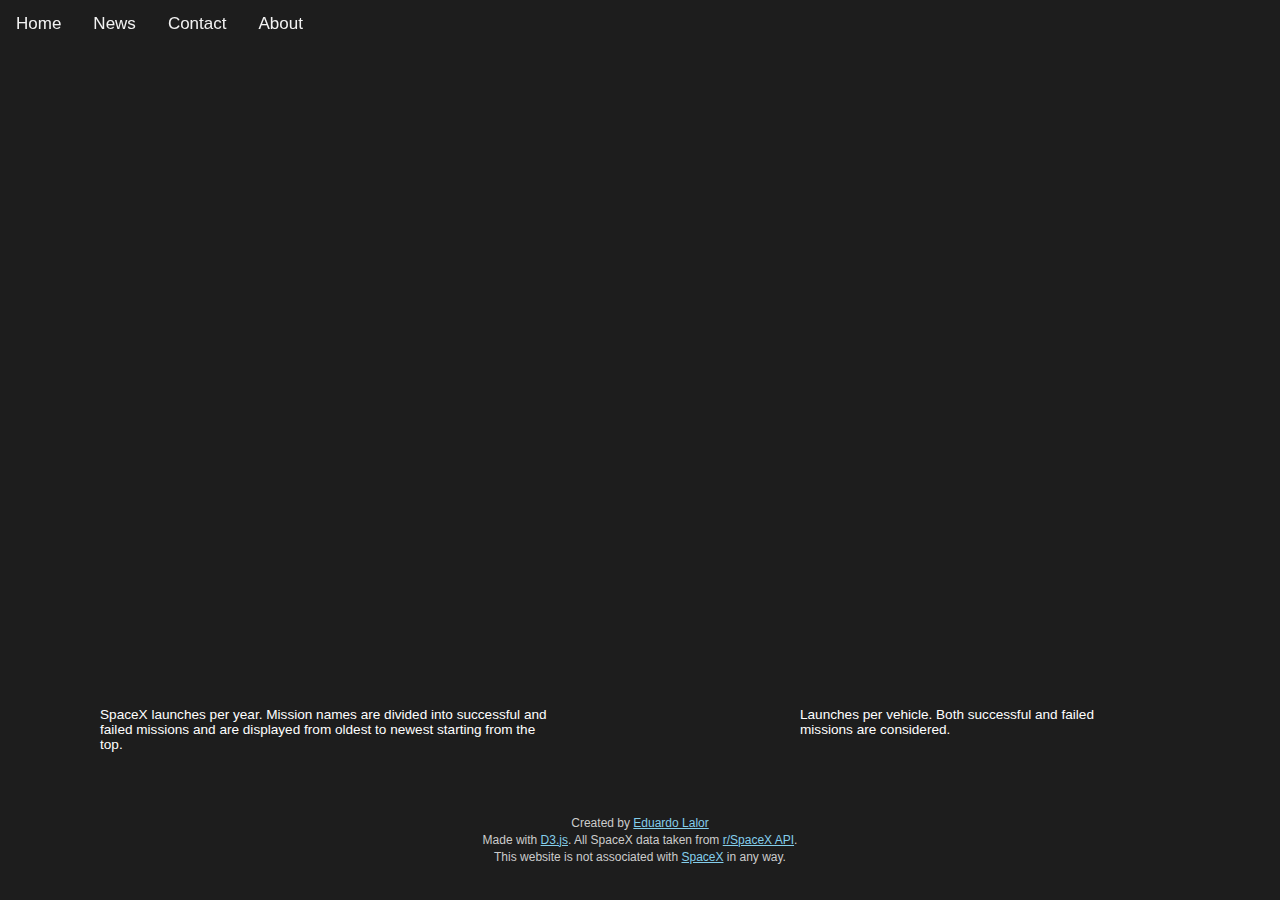
==== index.html @ 7b72bd1d "Rename d3js.html to index.html" ====
<!doctype html>
<html>
    <head>
        <script src="https://d3js.org/d3.v5.min.js"></script>
        <link rel="stylesheet" href="./d3js.css">
    </head>
    <body>
        <div class="topnav">
            <a href="#home">Home</a>
            <a href="#news">News</a>
            <a href="#contact">Contact</a>
            <a href="#about">About</a>
        </div>
        <div id="page-content">
            <div id="bar-chart">
                <svg id="bar-chart-svg" width="750" height="600"></svg>
                <p class="bar-chart-description chart-description">SpaceX launches per year. Mission names are divided into successful and failed missions and are displayed from oldest to newest starting from the top.</p>
            </div>
            <div id="donut-chart">
                <svg id="donut-chart-svg" width="400" height="600"></svg>
                <p class="donut-chart-description chart-description">Launches per vehicle. Both successful and failed missions are considered.</p>
            </div>
        </div>
        <footer>
            <p>Created by <a href="https://github.com/Dwape" class="link">Eduardo Lalor</a></p>
            <p>Made with <a href="https://d3js.org/" class="link">D3.js</a>. All SpaceX data taken from <a href="https://docs.spacexdata.com" class="link">r/SpaceX API</a>.</p>
            <p>This website is not associated with <a href="https://www.spacex.com/" class="link">SpaceX</a> in any way.</p>
          </footer>
    <script src="./d3js.js"></script>
    </body>
</html>
---- d3js.css ----
body {
    background-color: rgb(29, 29, 29);
    margin: 0;
    font-family: Helvetica
}

/* Add a black background color to the top navigation */
.topnav {
    overflow: hidden;
    position: fixed; /* Set the navbar to fixed position */
    top: 0; /* Position the navbar at the top of the page */
    width: 100%; /* Full width */
    height: 7%;
}
  
/* Style the links inside the navigation bar */
.topnav a {
    float: left;
    color: #f2f2f2;
    text-align: center;
    padding: 14px 16px;
    text-decoration: none;
    font-size: 17px;
  }

footer {
    text-align: center;
    margin-top: 50px;
}
  
footer p {
    font-size: 0.75rem;
    color: #cccccc;
    margin: 3px;
}

.success-bar {
    fill: #5ab9ea;
}

.success {
    fill: #5ab9ea;
}

.failure-bar {
    fill: #5680e9;
}

.failure {
    fill: #5680e9;
}

svg text {
    font-size: 10px;
    fill: white;
}

svg path {
    stroke: white;
}

svg line {
    stroke: white;
}

.chart-title {
    font-size: 18px;
}

.faded {
    opacity: 0.3;
}

.hidden {
    display: none;
}

#page-content {
    margin-top: 7%;
    display: flex;
    flex-direction: row;
}

.link {
    color: #84ceeb
}

.bar-chart-description {
    margin-left: 100px;
    width: 450px;
}

.donut-chart-description {
    margin-left: 50px;
    width: 300px;
}

.chart-description {
    color: white;
    font-size: 0.85rem;
}
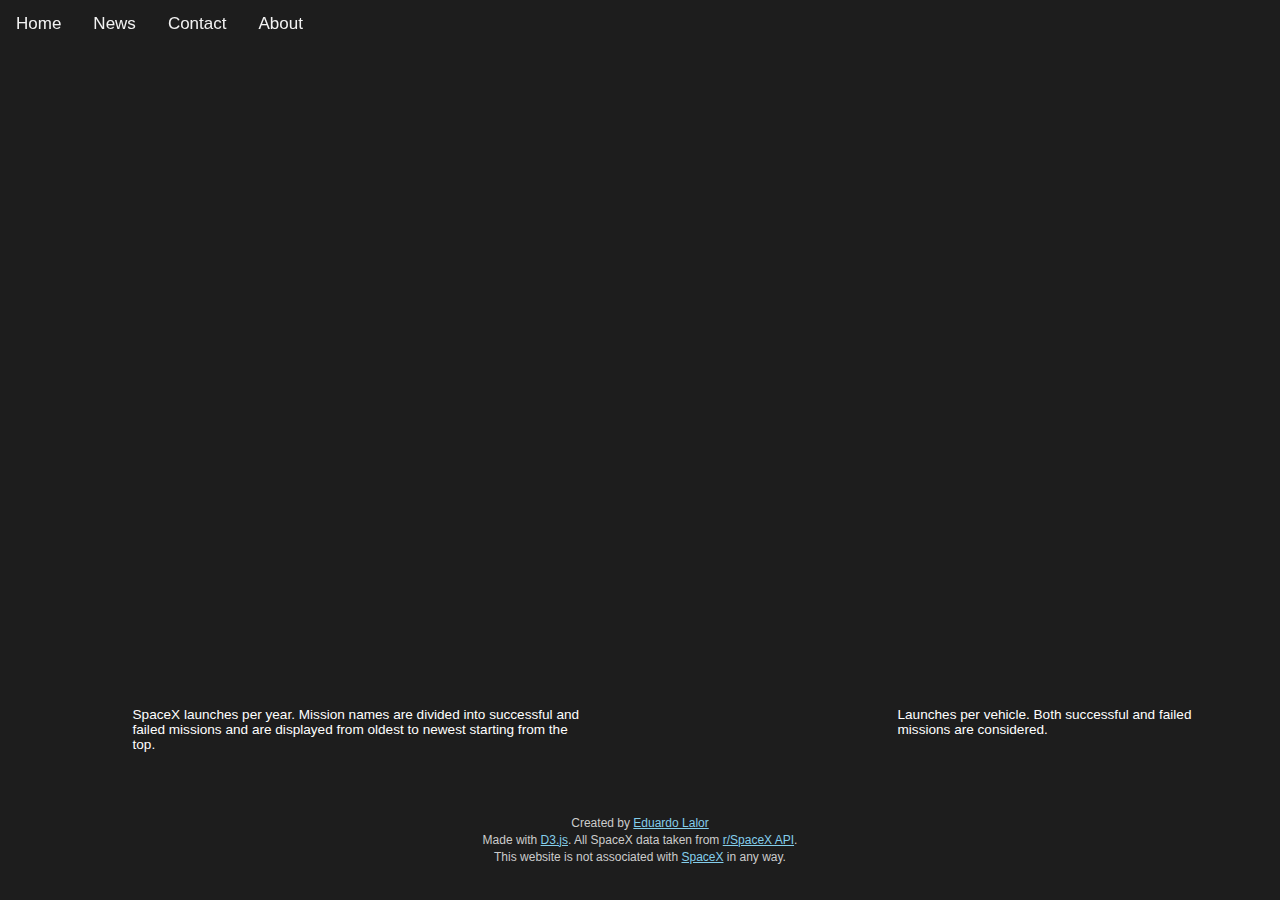
==== commit 822bf029: "Add key for donut chart" ====
--- a/index.html
+++ b/index.html
@@ -1,6 +1,7 @@
 <!doctype html>
 <html>
     <head>
+        <title>SpaceX Charts</title>
         <script src="https://d3js.org/d3.v5.min.js"></script>
         <link rel="stylesheet" href="./d3js.css">
     </head>
--- a/d3js.css
+++ b/d3js.css
@@ -79,6 +79,8 @@
     margin-top: 7%;
     display: flex;
     flex-direction: row;
+    justify-content: space-around;
+    flex-wrap: wrap;
 }
 
 .link {
